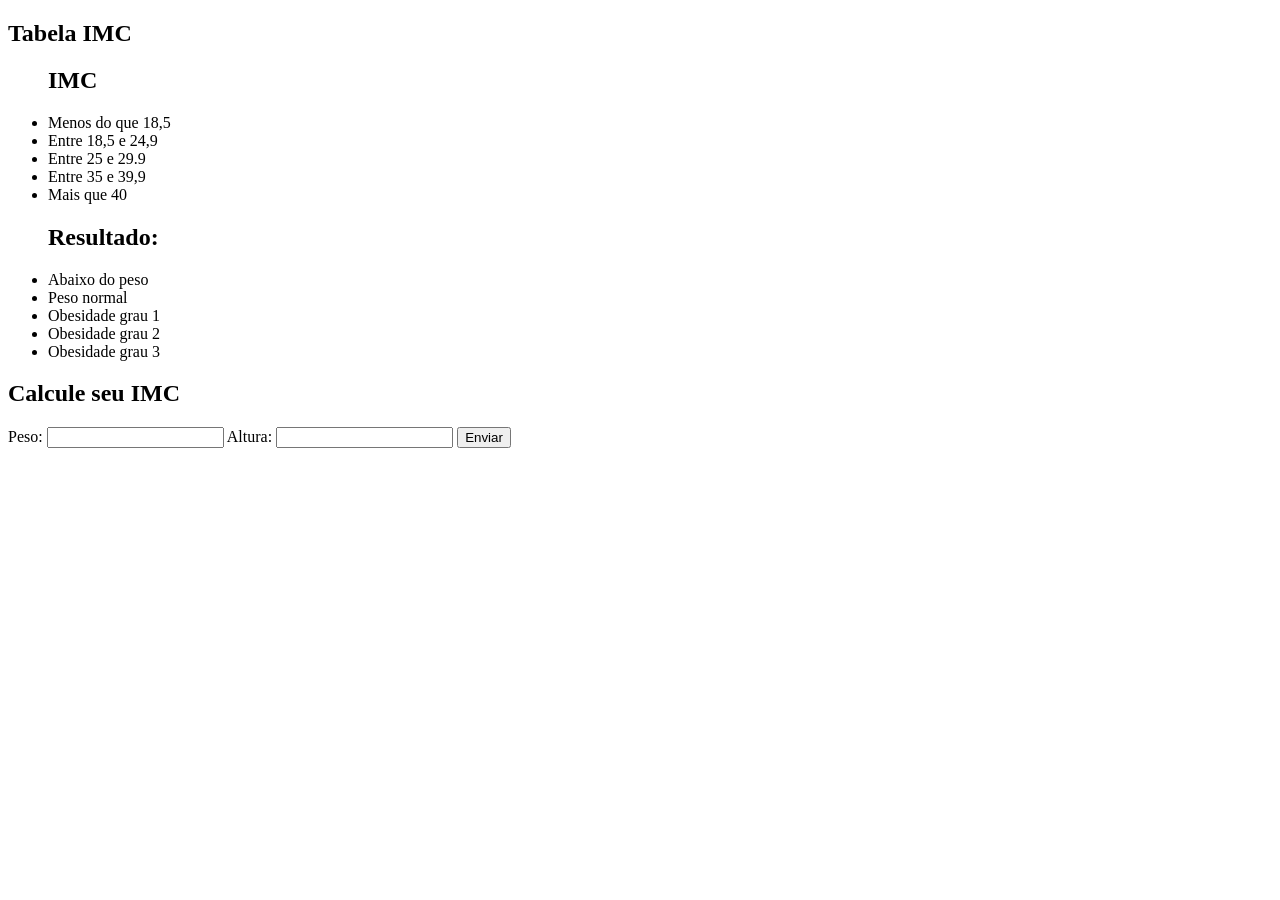
==== assets/index.html @ aa9c09cc "organizando os arquivos" ====
<!DOCTYPE html>
<html lang="pt-BR">
<head>
    <meta charset="UTF-8">
    <meta name="viewport" content="width=device-width, initial-scale=1.0">
    <title>Modelo</title>
    <link rel="stylesheet" href="./assets/css/style.css">
</head>
<body>
    <section class="container">
        <h1>Tabela IMC</h1>
        <section class="intro">
            <div>
                <ul>
                    <h2>IMC</h2>
                    <li>Menos do que 18,5</li>
                    <li>Entre 18,5 e 24,9</li>
                    <li>Entre 25 e 29.9</li>
                    <li>Entre 35 e 39,9</li>
                    <li>Mais que 40</li>
                </ul>
            </div>
            <div>
                <ul>
                    <h2>Resultado:</h2>
                    <li>Abaixo do peso</li>
                    <li>Peso normal</li>
                    <li>Obesidade grau 1</li>
                    <li>Obesidade grau 2</li>
                    <li>Obesidade grau 3</li>
                </ul>
            </div>
        </section>

        <h1>Calcule seu IMC</h1>

        <form action="" class="formulario" onsubmit="calcularImc(event)">
            <label for="input-peso">Peso:</label>
            <input type="number" name="input-peso" id="input-peso">

            <label for="input-altura">Altura:</label>
            <input type="number" name="input-altura" id="input-altura">

            <!-- <label for="input-teste-3">Label teste #3</label>
            <input type="text" id="input-teste-3">

            <label for="input-teste-4">Label teste #4</label>
            <input type="text" id="input-teste-4"> -->

            <button>Enviar</button>
        </form>
        <div class="resultado"></div>
    </section>

    <script src="./assets/js/main.js"></script>
</body>
</html>
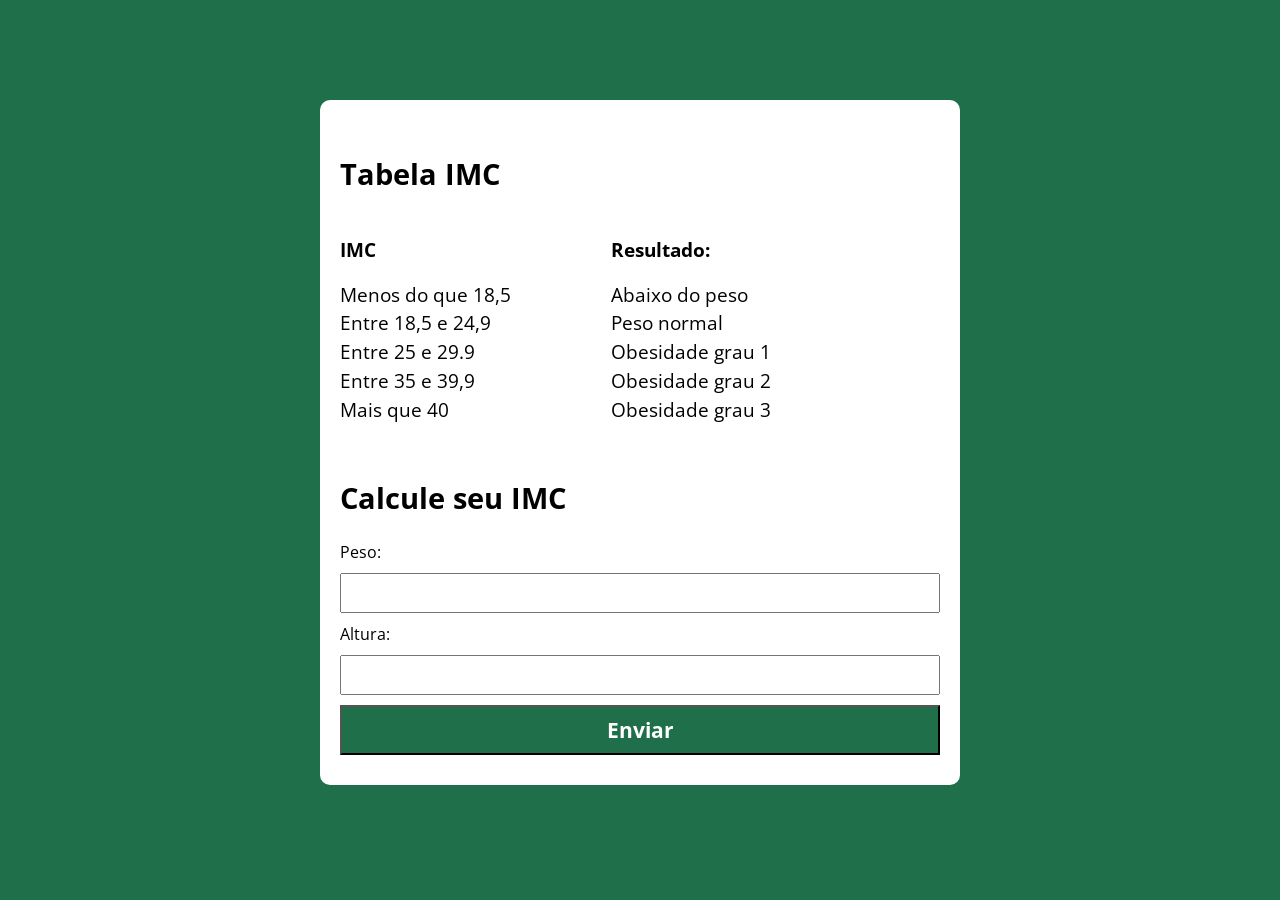
==== commit 5888596c: "update index.html" ====
--- a/assets/index.html
+++ b/assets/index.html
@@ -4,7 +4,7 @@
     <meta charset="UTF-8">
     <meta name="viewport" content="width=device-width, initial-scale=1.0">
     <title>Modelo</title>
-    <link rel="stylesheet" href="./assets/css/style.css">
+    <link rel="stylesheet" href="css/style.css">
 </head>
 <body>
     <section class="container">
@@ -52,6 +52,6 @@
         <div class="resultado"></div>
     </section>
 
-    <script src="./assets/js/main.js"></script>
+    <script src="js/main.js"></script>
 </body>
 </html>
--- a/assets/css/style.css
+++ b/assets/css/style.css
@@ -0,0 +1,91 @@
+@import url('https://fonts.googleapis.com/css2?family=Open+Sans:ital,wght@0,300..800;1,300..800&family=Sen:wght@400..800&display=swap');
+
+
+:root{
+    --color1: rgb(31, 112, 74);
+    --font1: "Open Sans", sans-serif; 
+
+}
+
+
+*{
+    box-sizing: border-box;
+    outline: 0;
+    font-family: var(--font1);
+    font-size: 1em;
+}
+
+body{
+    background-color: var(--color1);
+    padding: 0px;
+    margin: 0px;
+}
+
+section.container{
+    max-width: 640px;
+    margin: 100px auto;
+    background-color: white;
+    padding: 20px;
+    border-radius: 10px;
+    
+}
+
+section.container h1{
+    text-align: start;
+    padding-top: 10px;
+    font-size: 1.8em;
+}
+
+section.intro{
+    display: flex;
+    flex-flow: row nowrap;
+    justify-content: start;
+    align-items: center;
+    gap: 100px;
+}
+
+div ul{
+    font-size: 1.2em;
+    line-height: 1.5;
+    list-style: none;
+    margin-left: -40px;
+}
+
+
+form.formulario label, input, button{
+    display: block;
+    width: 100%;
+    margin-bottom: 10px;
+}
+
+form.formulario input{
+    font-size: 1.2em;
+    height: 40px;
+}
+
+form.formulario input:focus{
+    outline: 1px solid var(--color1);
+}
+
+form.formulario button{
+    background-color: var(--color1);
+    color: white;
+    font-size: 1.3em;
+    font-weight: bold;
+    height: 50px;
+    cursor: pointer;
+    transition: background-color .2s;
+}
+
+form.formulario button:hover{
+    background-color: rgb(39, 136, 91);
+}
+
+div.resultado{
+    background-color:rgb(39, 136, 91);
+    font-size: 1.1em;
+}
+
+
+
+
